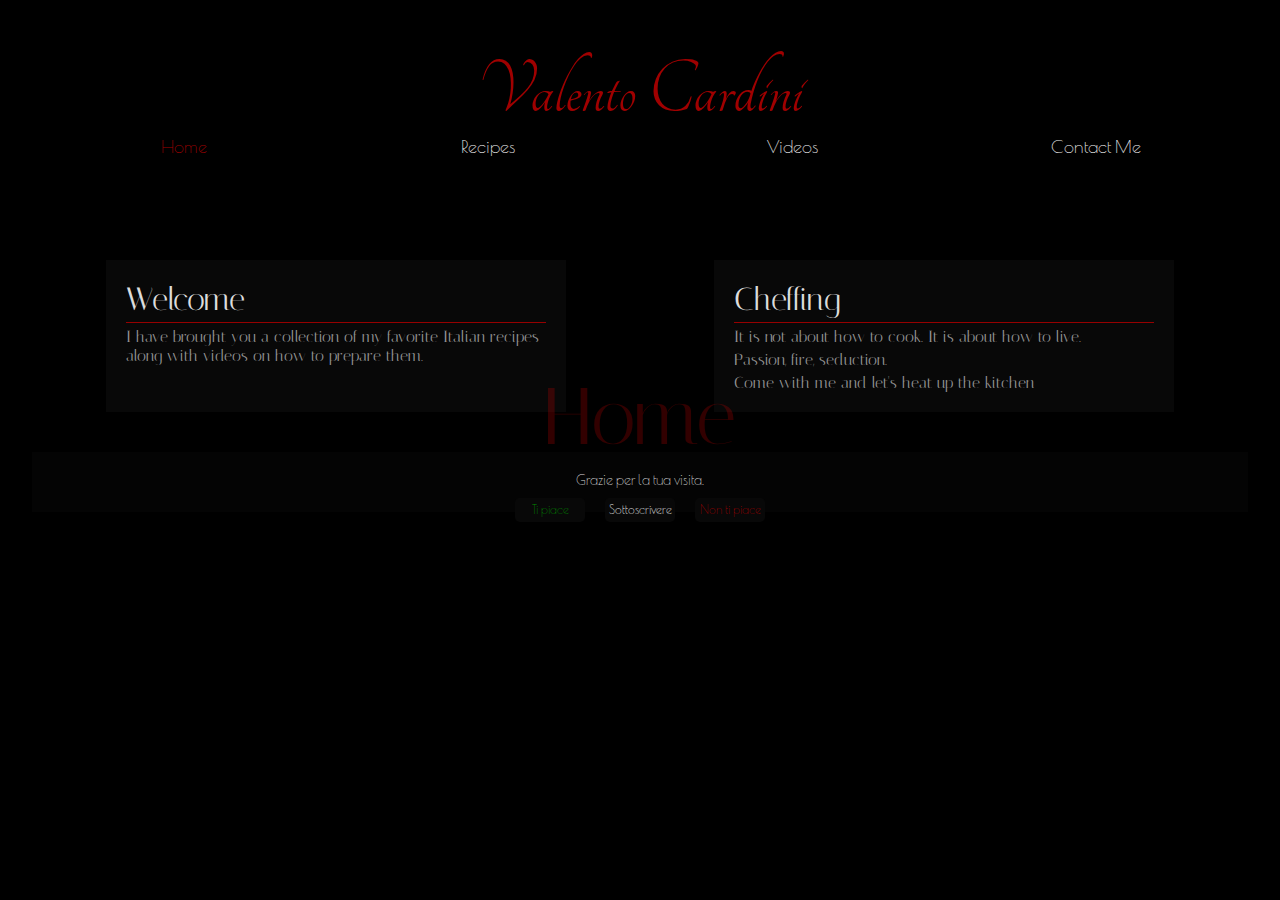
==== index.html @ a975d61f "updated footer" ====
<!DOCTYPE HTML>
<html>
<head>
    <title>Valento Cardini</title>
    
    <meta charset="utf-8">
    <meta name="description" content="Videos and recipes of lovingly prepared home Italian dishes.">
    <meta name="viewport" content="width=device-width, initial-scale=1.0, maximum-scale=1.0">
    
    <link rel="stylesheet" href="../CSS/main.css" async>
    <link rel="stylesheet" href="../CSS/home.css" async>
    
    <link rel='stylesheet' href='https://fonts.googleapis.com/css?family=Tangerine|Italiana|Poiret+One|Roboto'>
    
    <link rel="canonical" href="http:valentocardini.com">
    
    <script type="application/ld+json">
    {
      "@context" : "http://schema.org",
      "@type" : "Person",
      "gender" : "male",
      "name" : "Valento Cardini",
      "email" : "cheffing@valentocardini.com",
      "url" : "http://valentocardini.com",
      "sameAs" : [
      
      ]
    }
    </script>
    
    <script>
      (function(i,s,o,g,r,a,m){i['GoogleAnalyticsObject']=r;i[r]=i[r]||function(){
      (i[r].q=i[r].q||[]).push(arguments)},i[r].l=1*new Date();a=s.createElement(o),
      m=s.getElementsByTagName(o)[0];a.async=1;a.src=g;m.parentNode.insertBefore(a,m)
      })(window,document,'script','//www.google-analytics.com/analytics.js','ga');
    
      ga('create', 'UA-72287306-1', 'auto');
      ga('send', 'pageview');
    </script>
</head>

<body>

<header id="mainheader">
    <div id="maintitle"><h1>Valento Cardini</h1><!--<p>Stasera mangeremo bene</p>--></div>
    <!--<div id="maintitlebackground"><img src="../IMAGES/fleetingpedals.png"></div>-->
    <nav id="mainnav">
        <a href="../index.html" style="color:rgb(160,0,0)">Home</a>
        <a href="../RECIPES/index.html">Recipes</a>
        <a href="../VIDEOS/index.html">Videos</a>
        <a href="../contactme.html">Contact Me</a>
    </nav>
</header>
    
<main>
    <h1 id="pagetitle">Home</h1>
    <div id="homesections">
        <section class="homesection"><h1>Welcome</h1><p>I have brought you a collection of my favorite Italian recipes along with videos on how to prepare them.</p></section>
        <section class="homesection"><h1>Cheffing</h1><p>It is not about how to cook.  It is about how to live.</p><p>Passion, fire, seduction.</p><p>Come with me and let's heat up the kitchen</p></section>
    </div>
    
    
</main>

<footer>
    <p>Grazie per la tua visita.</p>
    <div id="footernav">
        <nav class="buttons verdi"><a href="../index.html">Ti piace</a></nav>
        <nav class="buttons bianchi"><a href="../index.html">Sottoscrivere</a></nav>
        <nav class="buttons rosso"><a href="../index.html">Non ti piace</a></nav>
    </div>
</footer>

</body>
</html>
---- CSS/main.css ----
/* reset default styles */

header, footer, nav, root {
    display: block;
}

html, body, main, header, footer, nav, div, aside, h1, h2, h3, p, img, ul, li {
    margin: 0;
    padding: 0;
    width: 100%;
}

h1, h2, h3, p {
    font-style: none;
    font-weight: normal;
}

@charset "UTF-8";

/* main styles */

html {
    background: rgb(0,0,0);
}

body {
    width: 95%;
    margin: 0 auto;
    color: rgb(220,220,220);
}

#mainheader {
    width: 100%;
    height: 100px;
    padding: 20px 0 0 0;
    margin: 40px auto 0 auto;
    display: flex;
    flex-flow: column;
}

#maintitle {
    display: flex;
    flex-flow: column;
    text-align: center;
}

#maintitle h1 {
    margin: 0;
    font-family: Tangerine;
    font-size: 80px;
    line-height: 0.8;
    color: rgb(160,0,0);
}

#maintitle p {
    margin: -10px 0 0 0;
    font-family: Italiana;
    font-size: 14px;
    color: rgb(240,240,240);
}

/*this will be therose*/
#maintitlebackground {
    width: 72%;
    margin: 0 auto;
}

#maintitlebackground img {
    width: 100%;
}

main {
    display: flex;
    flex-flow: column;
}

/* navigation styles */

#mainnav {
    height: 40px;
    padding: 0 0 10px 0;
    display: flex;
    flex-flow: row;
    /*background-image: url("http://valentocardini.com/IMAGES/fleetingpedals.png");
    background-size: contain;*/
    /*background: rgba(40,40,40,0.2);*/
}

#mainnav a {
    width: 25%;
    padding: 12px 0 0 0;
    font-family: Poiret One;
    font-size: 18px;
    text-align: center;
    text-decoration: none;
    color: rgb(240,240,240);
    transition: color 0.2s;
}

#mainnav a:hover {
    color: rgb(160,0,0);
}

#pagetitle {
    width: 100%;
    height: 80px;
    position: absolute;
    top: calc(50% - 80px);
    left: 0;
    right: 0;
    text-align: center;
    font-family: Italiana;
    font-size: 80px;
    color: rgba(250,0,0,0.2);
}

footer {
    width: 100%;
    height: 40px;
    margin: 40px 0 0 0;
    padding: 20px 0 0 0;
    display: flex;
    flex-flow: column;
    background: rgba(20,20,20,0.2);
}

footer p {
    width: 100%;
    margin: 0 auto;
    text-align: center;
    font-family: Poiret One;
    font-size: 14px;
}

footer #footernav {
    display: flex;
    flex-flow: row;
    justify-content: center;
}

/* Button Styles */

.buttons {
    width: 70px;
    height: 20px;
    padding: 4px 0 0 0;
    margin: 10px;
    font-family: Poiret One;
    font-size: 12px;
    text-align: center;
    border-radius: 5px;
    background: rgba(10,10,10,0.8);
}

.buttons a {
    text-decoration: none;
    color: rgb(200,200,200);
}

/*.buttons:hover a {
    color: rgb(100,0,0);
}*/

.verdi a {color: rgb(0,140,0);}
.bianchi a {color: rgb(250,250,250);}
.rosso a {color: rgb(160,0,0);}

@media all and (max-width: 420px) {
    body {width: 100%;}
    #mainnav {width: 100%; height: 200px; flex-flow: column; background: none;}
    #mainnav a {width: 100%; height: 48px; padding: 10px 0 0 0; background: rgb(10,10,10);}
    #mainnav a:nth-child(n) {border-bottom: 1px solid rgb(40,40,40); border-left: none; border-right: none;}
    #mainnav a:first-child {border-top: 1px solid rgb(40,40,40);}
}
---- CSS/home.css ----
#homesections {
    margin: 100px 0 0 0;
    display: flex;
    flex-flow: row;
    justify-content: space-around;
    font-family: Italiana;
}

.homesection {
    width: 420px;
    padding: 20px;
    background: rgba(40,40,40,0.2);
}

.homesection h1 {
    padding: 0 0 4px 0;
    border-bottom: 1px solid rgb(150,0,0);
}

.homesection p {
    padding: 4px 0 0 0;
    color: rgb(150,150,150);
}
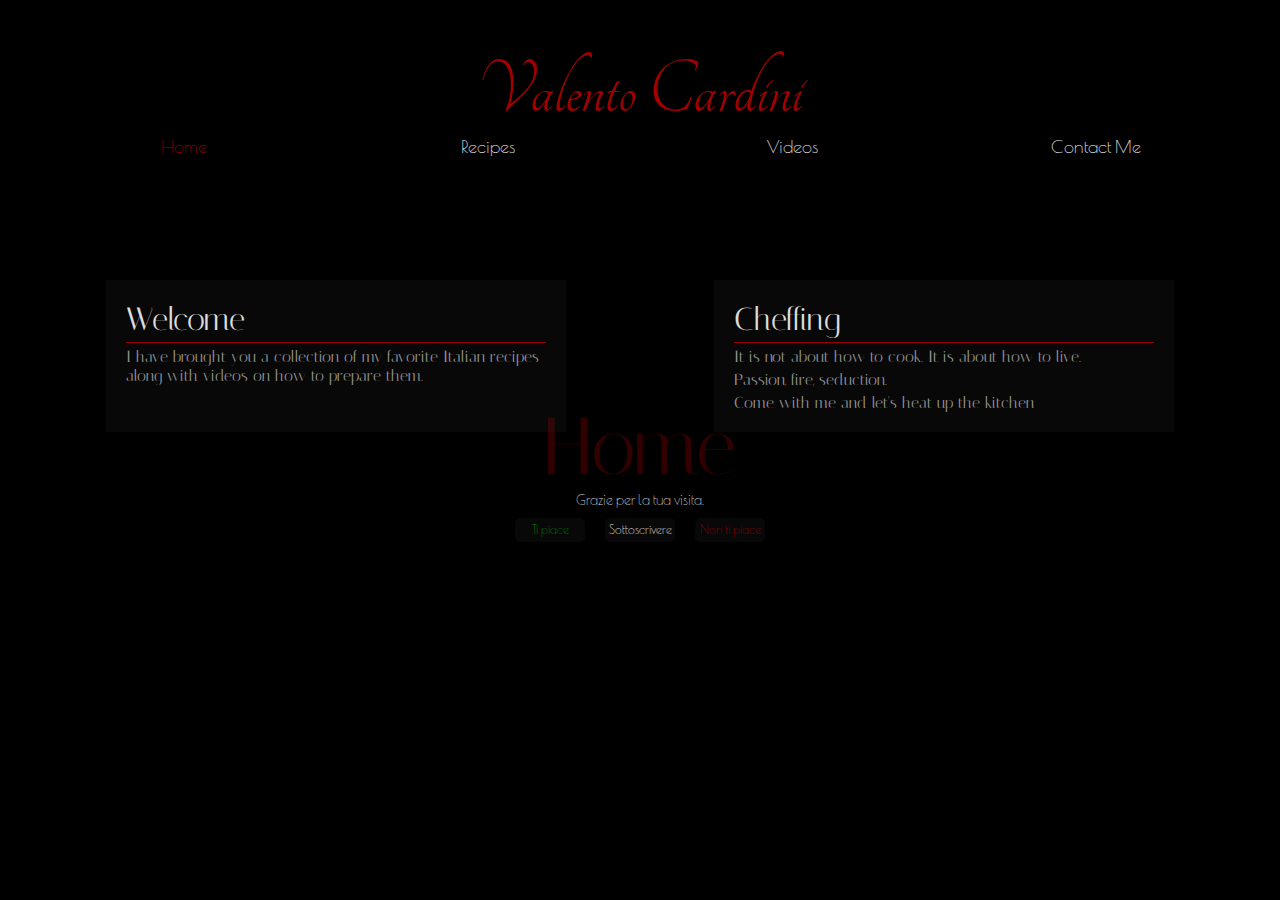
==== commit 6ea71358: "completed updating home, recipes, videos. started updating contact me. added favicon." ====
--- a/index.html
+++ b/index.html
@@ -11,6 +11,9 @@
     <link rel="stylesheet" href="../CSS/home.css" async>
     
     <link rel='stylesheet' href='https://fonts.googleapis.com/css?family=Tangerine|Italiana|Poiret+One|Roboto'>
+    
+    <link rel="icon" sizes="64x64" type="image/png" href="IMAGES/VC-6464.png">
+    <link rel="apple-touch-icon" sizes="64x64" href="IMAGES/VC-6464.png">
     
     <link rel="canonical" href="http:valentocardini.com">
     
@@ -59,6 +62,10 @@
         <section class="homesection"><h1>Cheffing</h1><p>It is not about how to cook.  It is about how to live.</p><p>Passion, fire, seduction.</p><p>Come with me and let's heat up the kitchen</p></section>
     </div>
     
+    <!--<div id="seal">
+        <p id="vini">V</p>
+        <p id="cini">C</p>
+    </div>-->
     
 </main>
 
--- a/CSS/main.css
+++ b/CSS/main.css
@@ -33,7 +33,7 @@
     width: 100%;
     height: 100px;
     padding: 20px 0 0 0;
-    margin: 40px auto 0 auto;
+    margin: 40px auto 20px auto;
     display: flex;
     flex-flow: column;
 }
@@ -105,23 +105,24 @@
     width: 100%;
     height: 80px;
     position: absolute;
-    top: calc(50% - 80px);
+    top: calc(50% - 50px);
     left: 0;
     right: 0;
     text-align: center;
     font-family: Italiana;
     font-size: 80px;
     color: rgba(250,0,0,0.2);
+    z-index: -1;
 }
 
 footer {
     width: 100%;
     height: 40px;
     margin: 40px 0 0 0;
-    padding: 20px 0 0 0;
+    padding: 20px 0;
     display: flex;
     flex-flow: column;
-    background: rgba(20,20,20,0.2);
+    /*background: rgba(20,20,20,0.2);*/
 }
 
 footer p {
--- a/CSS/home.css
+++ b/CSS/home.css
@@ -21,3 +21,37 @@
     padding: 4px 0 0 0;
     color: rgb(150,150,150);
 }
+
+/* favicon icon */
+/* need to make a new one with approprite sizes */
+/* this one is too dark */
+
+/*
+#seal {
+    width: 90px;
+    height: 90px;
+    position: absolute;
+    top: 500px;
+    left: 100px;
+    border-radius: 50%;
+    background: rgb(50,0,0);
+}
+
+#seal p {
+    font-family: Tangerine;
+    font-size: 80px;
+    color: rgb(220,0,0);
+}
+
+#vini {
+    position: absolute;
+    top: -2px;
+    left: 0px;
+}
+
+#cini {
+    position: absolute;
+    top: 12px;
+    left: 30px;
+}
+*/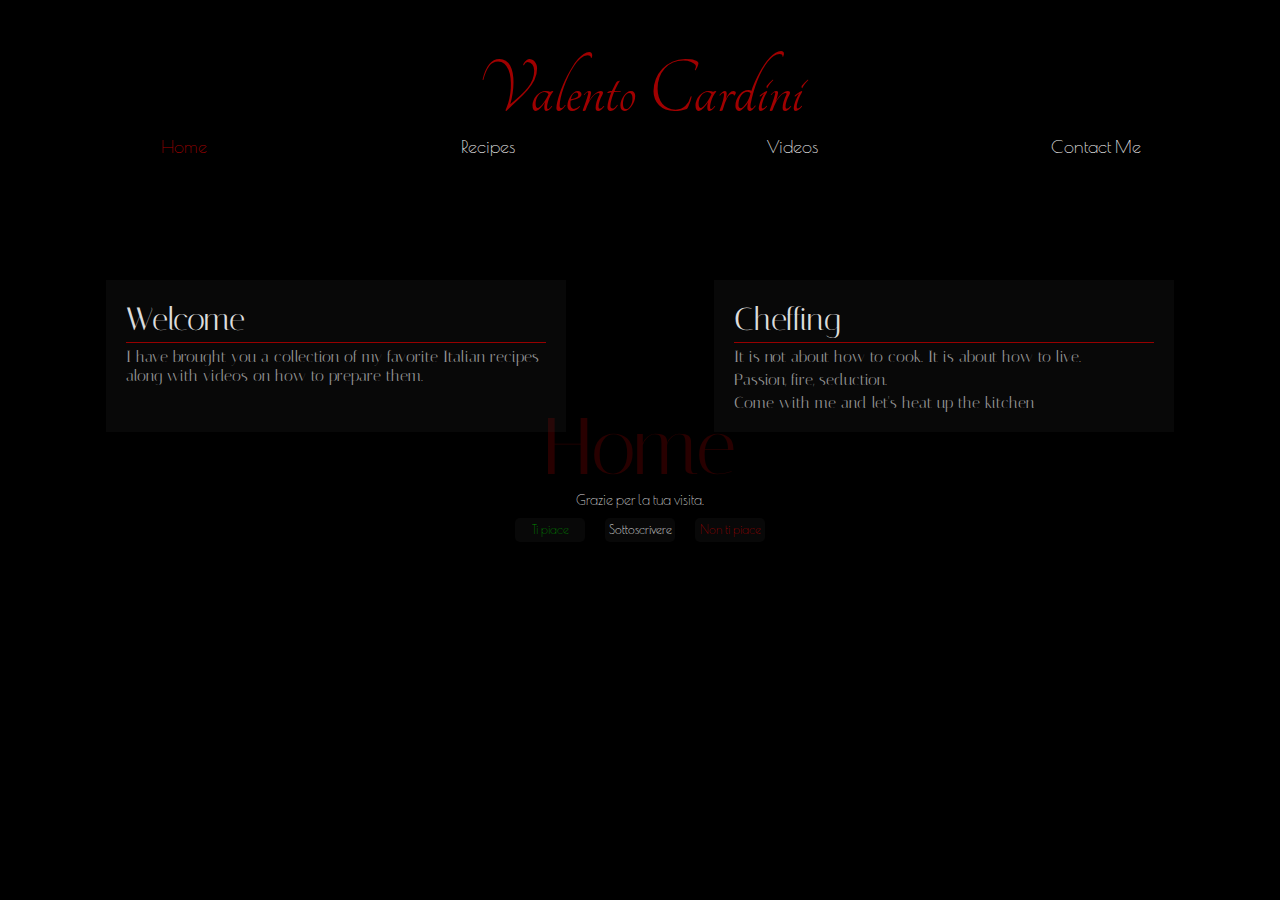
==== commit 604a5cd7: "corrected path for tab icon" ====
--- a/index.html
+++ b/index.html
@@ -12,8 +12,8 @@
     
     <link rel='stylesheet' href='https://fonts.googleapis.com/css?family=Tangerine|Italiana|Poiret+One|Roboto'>
     
-    <link rel="icon" sizes="64x64" type="image/png" href="IMAGES/VC-6464.png">
-    <link rel="apple-touch-icon" sizes="64x64" href="IMAGES/VC-6464.png">
+    <link rel="icon" sizes="64x64" type="image/png" href="../IMAGES/VC-6464.png">
+    <link rel="apple-touch-icon" sizes="64x64" href="../IMAGES/VC-6464.png">
     
     <link rel="canonical" href="http:valentocardini.com">
     
--- a/CSS/main.css
+++ b/CSS/main.css
@@ -111,7 +111,7 @@
     text-align: center;
     font-family: Italiana;
     font-size: 80px;
-    color: rgba(250,0,0,0.2);
+    color: rgba(200,0,0,0.2);
     z-index: -1;
 }
 
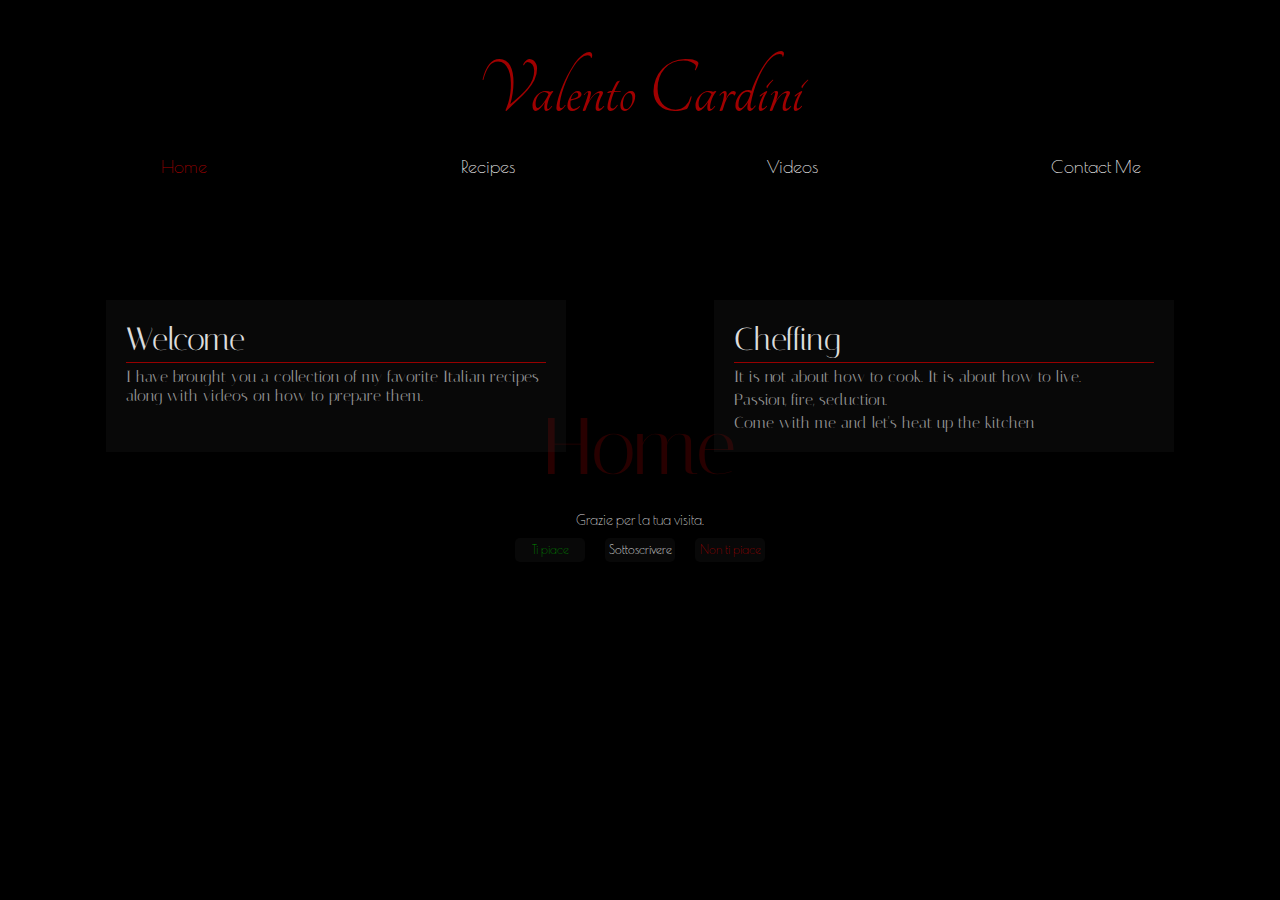
==== commit 4642e715: "[dev] remove google tracking" ====
--- a/index.html
+++ b/index.html
@@ -6,16 +6,13 @@
     <meta charset="utf-8">
     <meta name="description" content="Videos and recipes of lovingly prepared home Italian dishes.">
     <meta name="viewport" content="width=device-width, initial-scale=1.0, maximum-scale=1.0">
-    
     <link rel="stylesheet" href="../CSS/main.css" async>
     <link rel="stylesheet" href="../CSS/home.css" async>
-    
-    <link rel='stylesheet' href='https://fonts.googleapis.com/css?family=Tangerine|Italiana|Poiret+One|Roboto'>
-    
+    <link rel='stylesheet' href='https://fonts.googleapis.com/css?family=Tangerine|Italiana|Poiret+One' async>
     <link rel="icon" sizes="64x64" type="image/png" href="../IMAGES/VC-6464.png">
     <link rel="apple-touch-icon" sizes="64x64" href="../IMAGES/VC-6464.png">
     
-    <link rel="canonical" href="http:valentocardini.com">
+    <meta name="p:domain_verify" content="7340f2e821b00fdf3ec0aa7c152ea91e"/>
     
     <script type="application/ld+json">
     {
@@ -23,22 +20,12 @@
       "@type" : "Person",
       "gender" : "male",
       "name" : "Valento Cardini",
-      "email" : "cheffing@valentocardini.com",
-      "url" : "http://valentocardini.com",
       "sameAs" : [
-      
+          "https://www.youtube.com/c/ValentoCardini",
+          "https://twitter.com/ValentoCardini",
+          "https://www.pinterest.com/ValentoCardini",
       ]
     }
-    </script>
-    
-    <script>
-      (function(i,s,o,g,r,a,m){i['GoogleAnalyticsObject']=r;i[r]=i[r]||function(){
-      (i[r].q=i[r].q||[]).push(arguments)},i[r].l=1*new Date();a=s.createElement(o),
-      m=s.getElementsByTagName(o)[0];a.async=1;a.src=g;m.parentNode.insertBefore(a,m)
-      })(window,document,'script','//www.google-analytics.com/analytics.js','ga');
-    
-      ga('create', 'UA-72287306-1', 'auto');
-      ga('send', 'pageview');
     </script>
 </head>
 
@@ -62,10 +49,12 @@
         <section class="homesection"><h1>Cheffing</h1><p>It is not about how to cook.  It is about how to live.</p><p>Passion, fire, seduction.</p><p>Come with me and let's heat up the kitchen</p></section>
     </div>
     
-    <!--<div id="seal">
+    <!--
+    <div id="seal">
         <p id="vini">V</p>
         <p id="cini">C</p>
-    </div>-->
+    </div>
+    -->
     
 </main>
 
@@ -79,4 +68,4 @@
 </footer>
 
 </body>
-</html>+</html>
--- a/CSS/main.css
+++ b/CSS/main.css
@@ -33,12 +33,13 @@
     width: 100%;
     height: 100px;
     padding: 20px 0 0 0;
-    margin: 40px auto 20px auto;
+    margin: 40px auto;
     display: flex;
     flex-flow: column;
 }
 
 #maintitle {
+    margin: 0 0 20px 0;
     display: flex;
     flex-flow: column;
     text-align: center;
--- a/CSS/home.css
+++ b/CSS/home.css
@@ -28,30 +28,29 @@
 
 /*
 #seal {
-    width: 90px;
-    height: 90px;
+    width: 400px;
+    height: 400px;
     position: absolute;
     top: 500px;
     left: 100px;
-    border-radius: 50%;
     background: rgb(50,0,0);
 }
 
 #seal p {
     font-family: Tangerine;
-    font-size: 80px;
+    font-size: 400px;
     color: rgb(220,0,0);
 }
 
 #vini {
     position: absolute;
-    top: -2px;
-    left: 0px;
+    top: -75px;
+    left: -25px;
 }
 
 #cini {
     position: absolute;
-    top: 12px;
-    left: 30px;
+    top: 50px;
+    left: 140px;
 }
 */